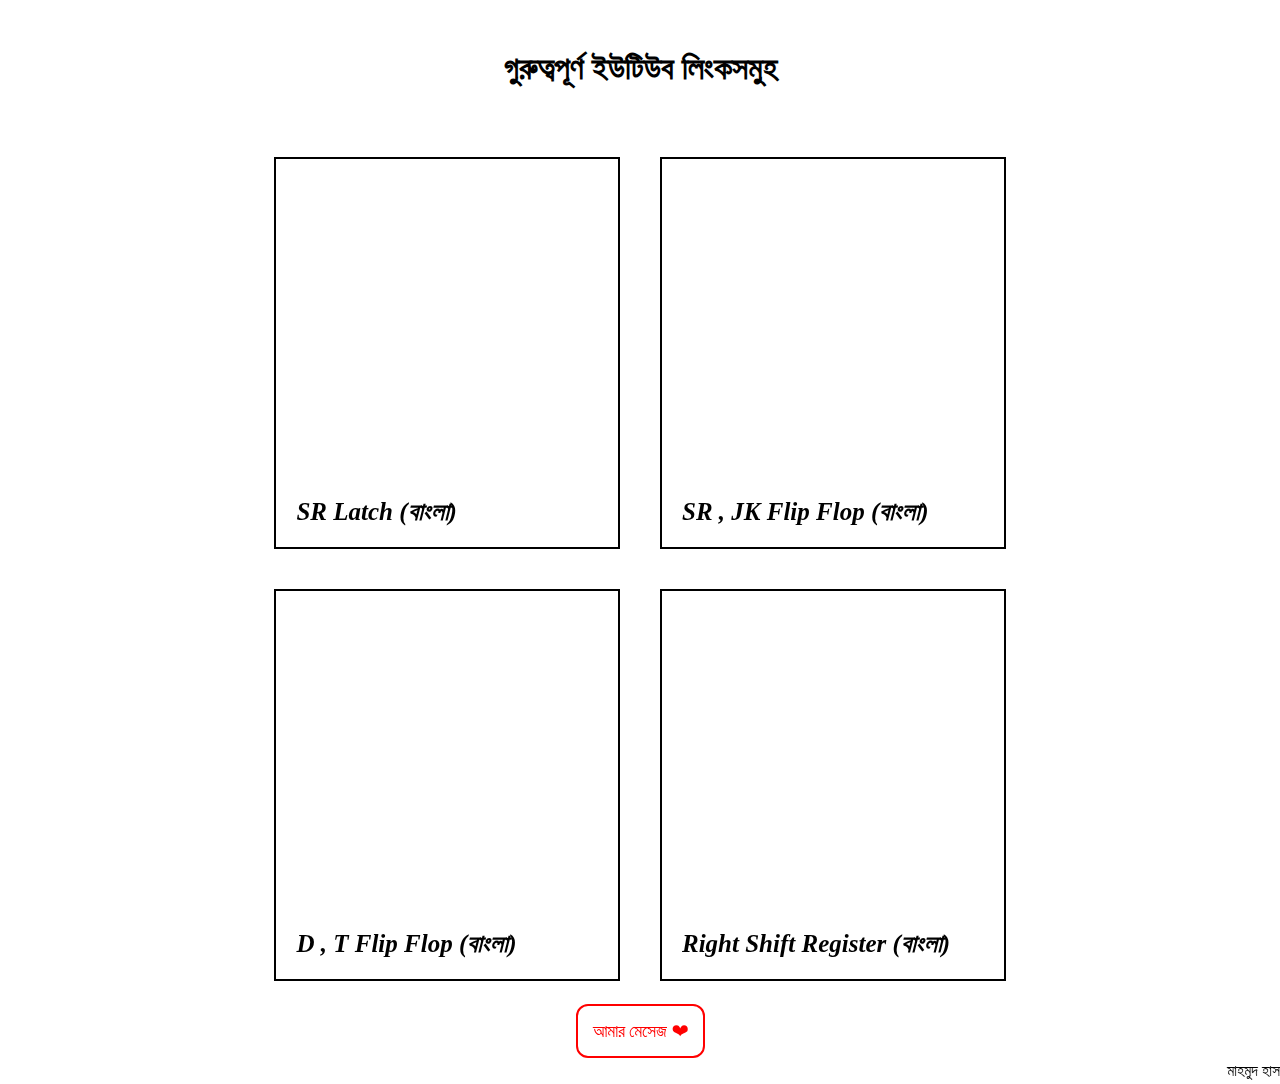
==== index.html @ acb866ee "upload" ====
<!DOCTYPE html>
<html lang="en">
<head>
    <meta charset="UTF-8">
    <meta http-equiv="X-UA-Compatible" content="IE=edge">
    <meta name="viewport" content="width=device-width, initial-scale=1.0">
    <title>Siquential Login System</title>


    <link rel="stylesheet" href="style.css">
</head>
<body>
    <h1 id="title">গুরুত্বপূর্ণ ইউটিউব লিংকসমুহ</h1>

    <div id="sls">
        <!-- <div class="topic">
            <div class="topic_youtube_frame">
                <iframe width="560" height="315" src="https://www.youtube.com/embed/GQ6z0A2uf4c" title="YouTube video player" frameborder="0" allow="accelerometer; autoplay; clipboard-write; encrypted-media; gyroscope; picture-in-picture" allowfullscreen></iframe>
            </div>

            <div class="topic_title">
                <h4>SR Latch (বাংলা)</h4>
            </div>
        </div>


        <div class="topic">
            <div class="topic_youtube_frame">
                <iframe width="560" height="315" src="https://www.youtube.com/embed/ZNxnlvdiC-A" title="YouTube video player" frameborder="0" allow="accelerometer; autoplay; clipboard-write; encrypted-media; gyroscope; picture-in-picture" allowfullscreen></iframe>
            </div>

            <div class="topic_title">
                <h4>SR Latch (বাংলা)</h4>
            </div>
        </div>


        <div class="topic">
            <div class="topic_youtube_frame">
                <iframe width="560" height="315" src="https://www.youtube.com/embed/WVoOJUlR87Y" title="YouTube video player" frameborder="0" allow="accelerometer; autoplay; clipboard-write; encrypted-media; gyroscope; picture-in-picture" allowfullscreen></iframe>
            </div>

            <div class="topic_title">
                <h4>SR Latch (বাংলা)</h4>
            </div>
        </div> -->
    </div>

    <div class="msg">
        <a class="msg_btn" href="./msg.html">আমার মেসেজ ❤</a>
    </div>

    <marquee behavior="" direction="">মাহমুদ হাসান রামীম কর্তৃক লিজেন্ডদের জন্য ডিজাইনকৃত। সর্বসত্ত্ব সংরক্ষিত ।</marquee>



    <script src="./load.js"></script>
</body>
</html>
---- style.css ----
*{
    margin: 0;
    padding: 0;
    box-sizing: border-box;
}


#title{
    text-align: center;
    padding: 50px 0;
}

#sls{
    width: 90%;
    margin: 0 auto;
    display: flex;
    align-items: center;
    justify-content: center;
    flex-wrap: wrap;
}

#sls .topic{
    width: 30%;
    margin: 20px;
    border: 2px solid black;
    padding: 20px;
    box-sizing: border-box;
}

#sls .topic .topic_youtube_frame iframe{
    width: 100%;
}

#sls .topic .topic_title h4{
    font-style: italic;
    font-size: 25px;
}

.msg{
    text-align: center;
    margin: 20px 0;
}
.msg .msg_btn{
    text-decoration: none;
    color: red;
    padding: 15px;
    font-size: 18px;
    border-radius: 12px;
    border: 2px solid red;
}



@media screen and (max-width: 500px) {
    #sls{
        width: 100%;
    }

    #sls .topic{
        width: 80%;
        margin: 20px auto;
    }
}
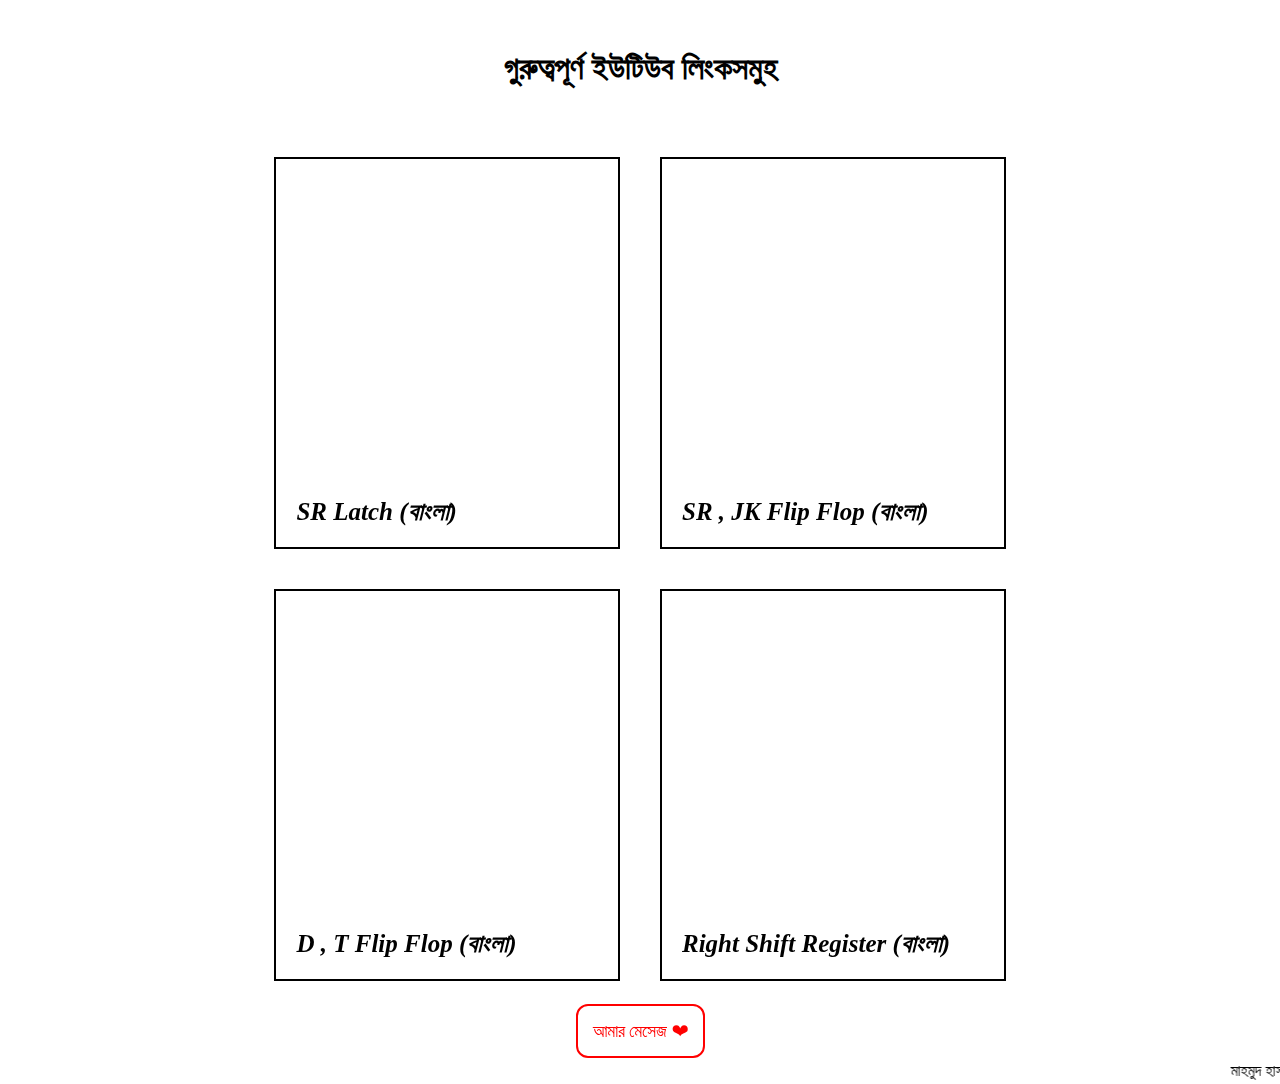
==== commit 4840bf7f: "edit" ====
--- a/index.html
+++ b/index.html
@@ -4,7 +4,7 @@
     <meta charset="UTF-8">
     <meta http-equiv="X-UA-Compatible" content="IE=edge">
     <meta name="viewport" content="width=device-width, initial-scale=1.0">
-    <title>Siquential Login System</title>
+    <title>Siquential Logic System</title>
 
 
     <link rel="stylesheet" href="style.css">
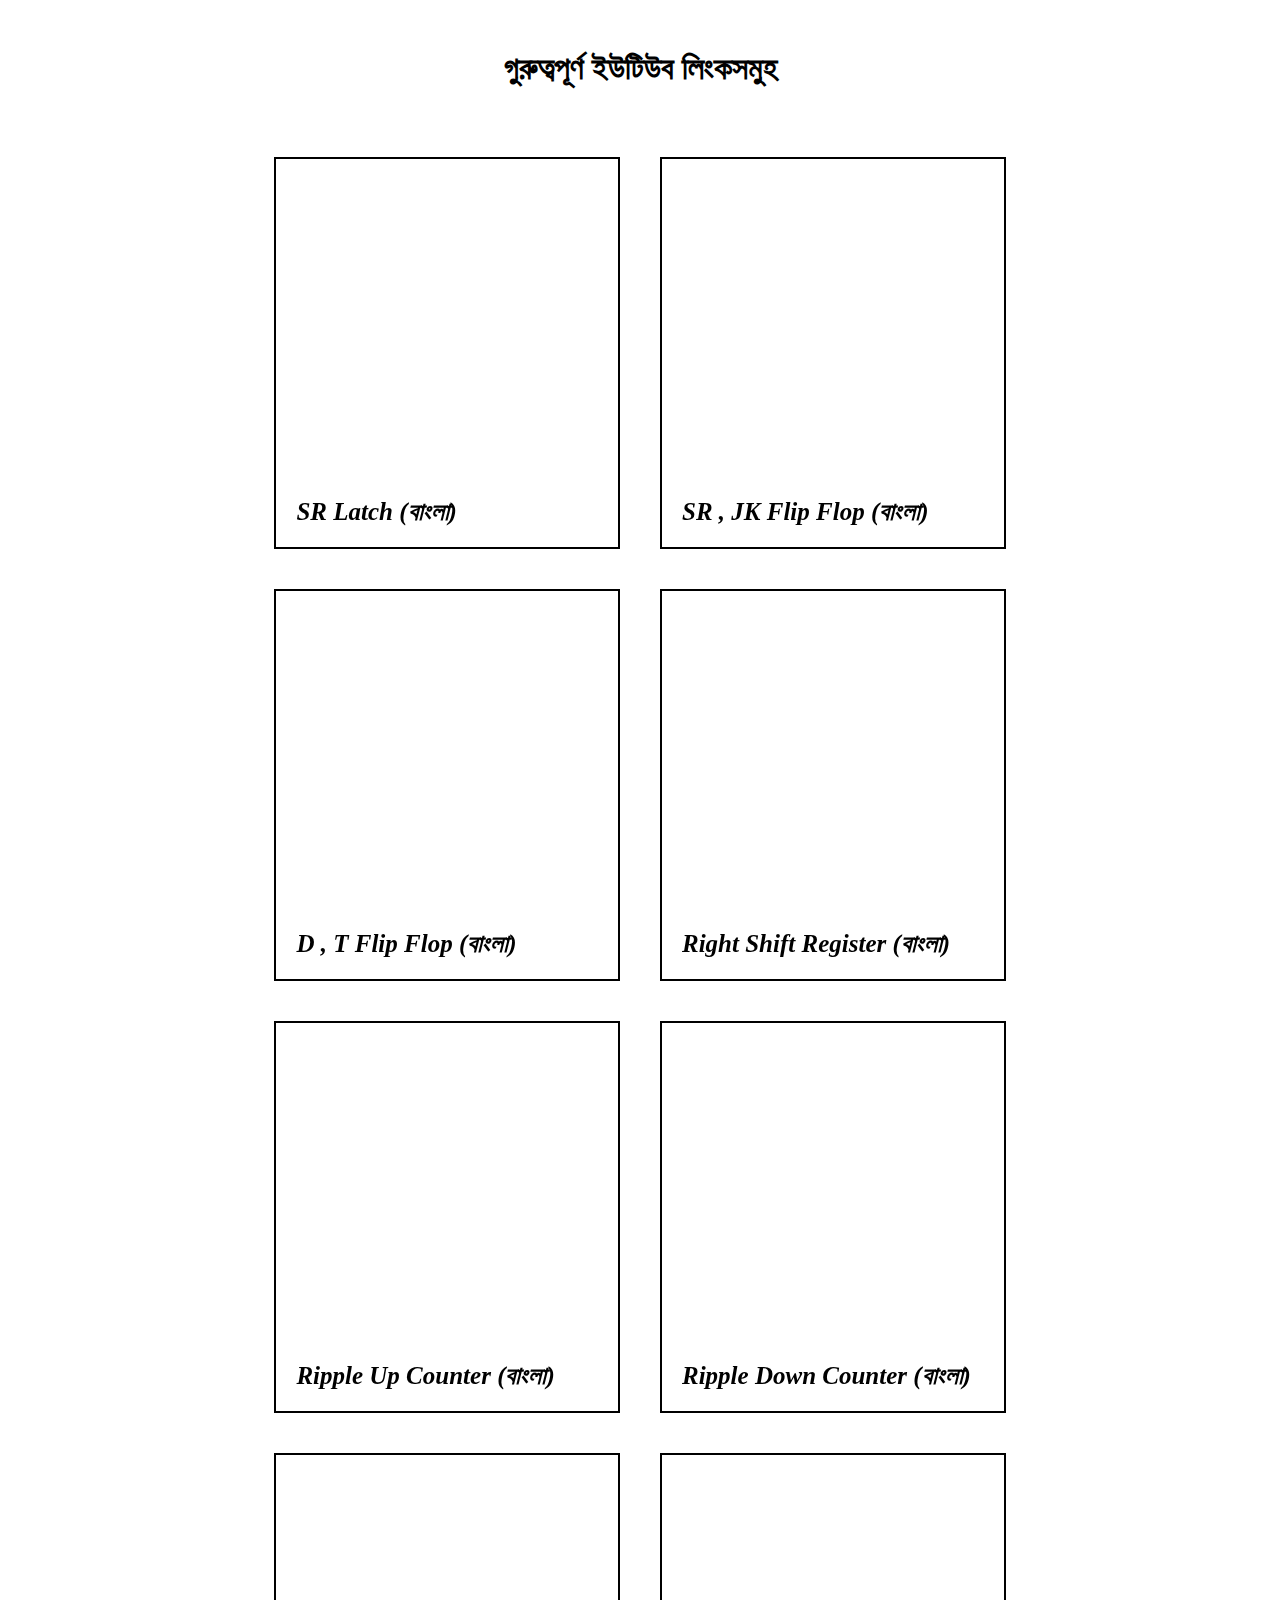
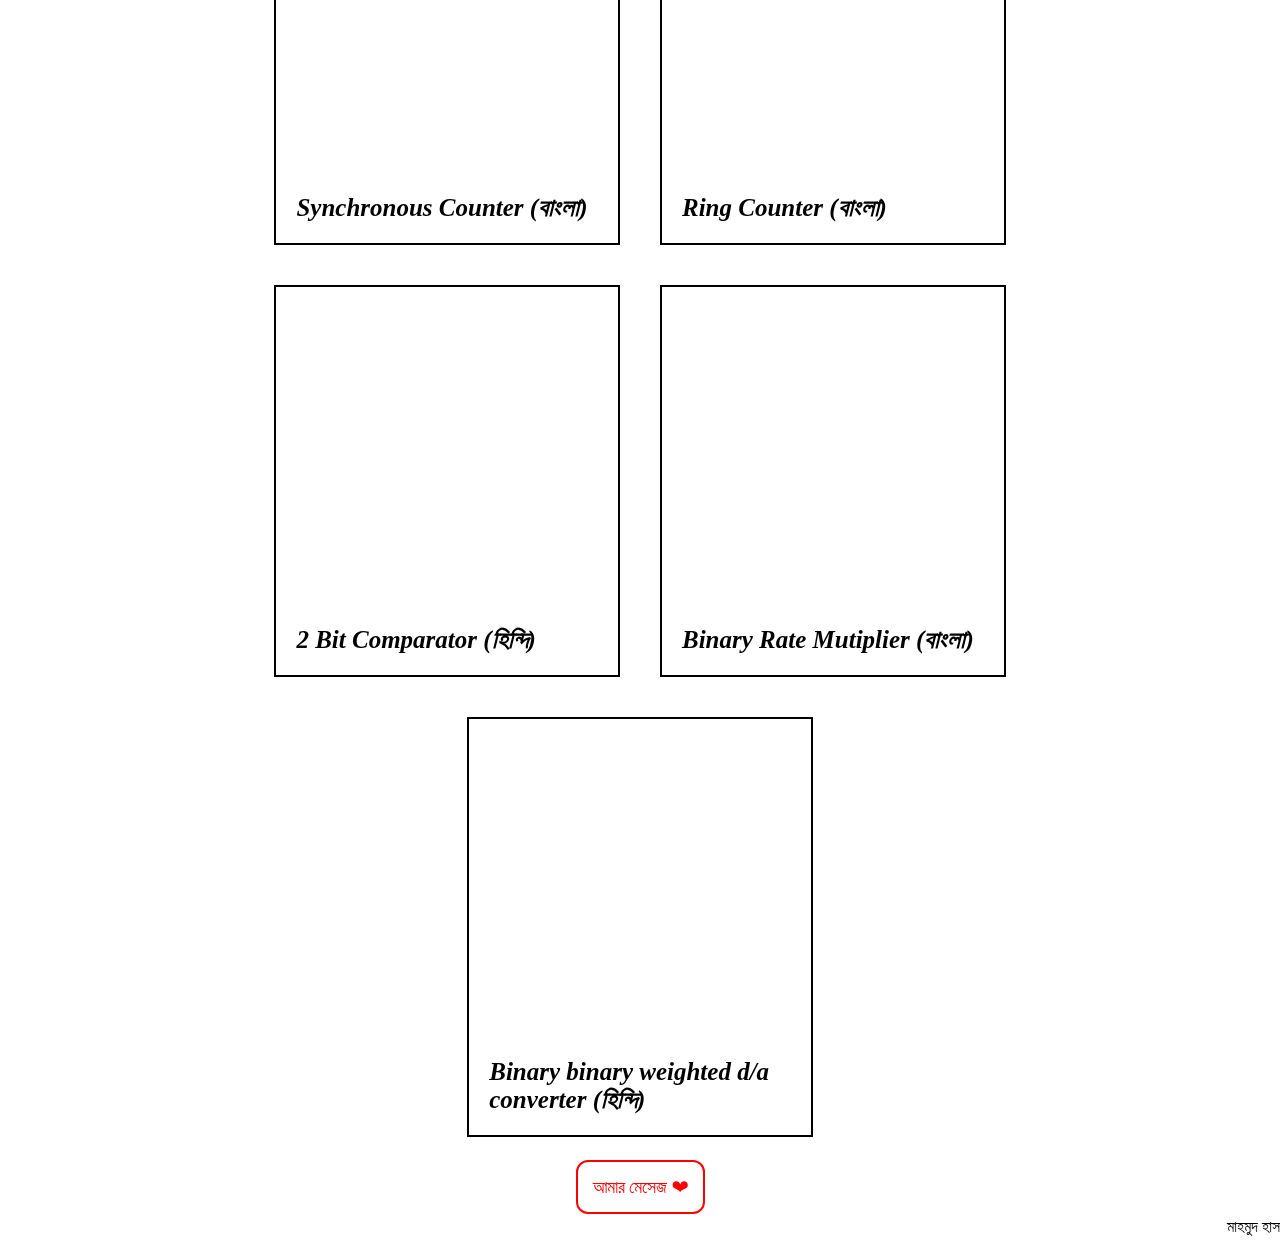
==== commit edfd6147: "Vedio added" ====
--- a/index.html
+++ b/index.html
@@ -13,37 +13,7 @@
     <h1 id="title">গুরুত্বপূর্ণ ইউটিউব লিংকসমুহ</h1>
 
     <div id="sls">
-        <!-- <div class="topic">
-            <div class="topic_youtube_frame">
-                <iframe width="560" height="315" src="https://www.youtube.com/embed/GQ6z0A2uf4c" title="YouTube video player" frameborder="0" allow="accelerometer; autoplay; clipboard-write; encrypted-media; gyroscope; picture-in-picture" allowfullscreen></iframe>
-            </div>
-
-            <div class="topic_title">
-                <h4>SR Latch (বাংলা)</h4>
-            </div>
-        </div>
-
-
-        <div class="topic">
-            <div class="topic_youtube_frame">
-                <iframe width="560" height="315" src="https://www.youtube.com/embed/ZNxnlvdiC-A" title="YouTube video player" frameborder="0" allow="accelerometer; autoplay; clipboard-write; encrypted-media; gyroscope; picture-in-picture" allowfullscreen></iframe>
-            </div>
-
-            <div class="topic_title">
-                <h4>SR Latch (বাংলা)</h4>
-            </div>
-        </div>
-
-
-        <div class="topic">
-            <div class="topic_youtube_frame">
-                <iframe width="560" height="315" src="https://www.youtube.com/embed/WVoOJUlR87Y" title="YouTube video player" frameborder="0" allow="accelerometer; autoplay; clipboard-write; encrypted-media; gyroscope; picture-in-picture" allowfullscreen></iframe>
-            </div>
-
-            <div class="topic_title">
-                <h4>SR Latch (বাংলা)</h4>
-            </div>
-        </div> -->
+        <!-- All Data Loading From JavaScript -->
     </div>
 
     <div class="msg">
